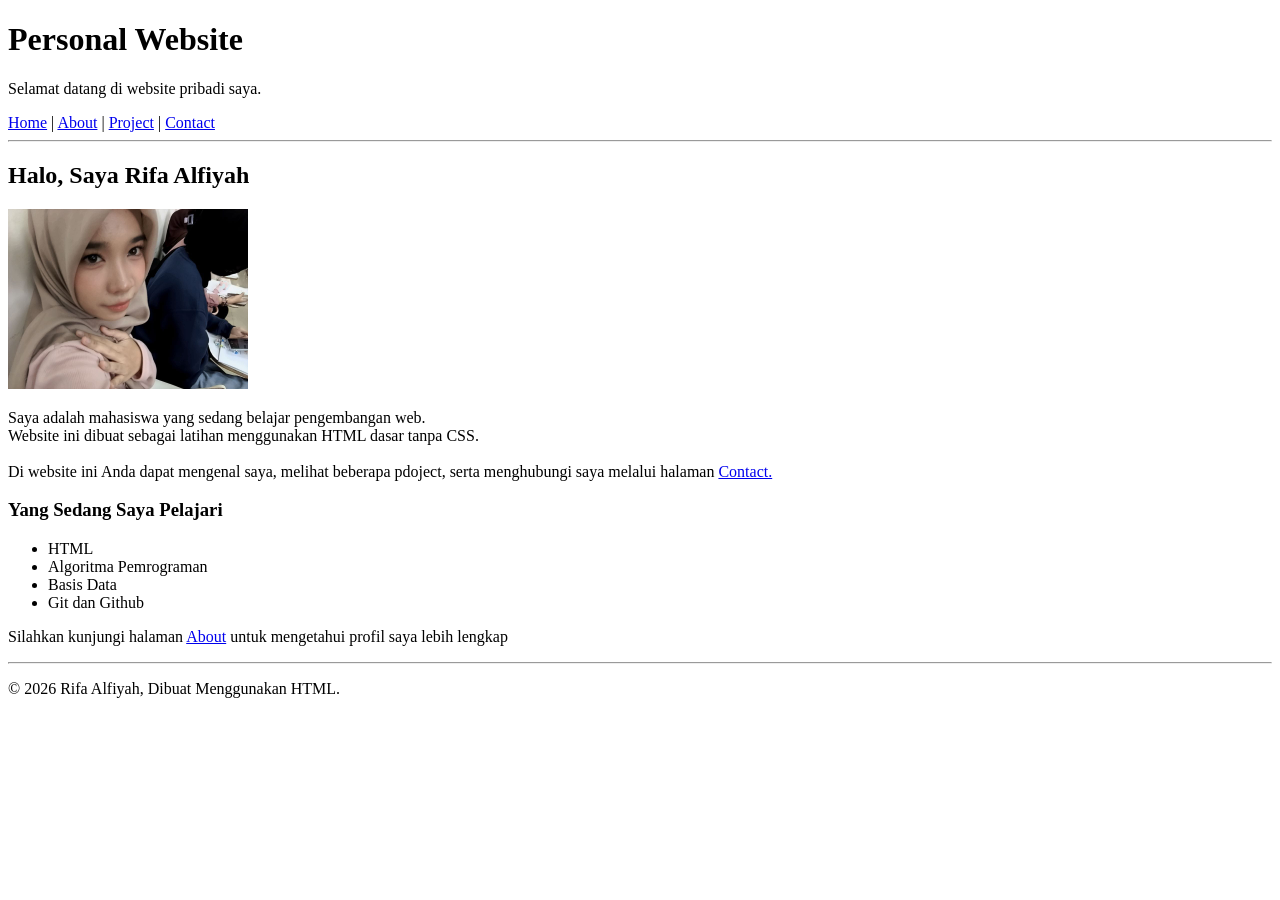
==== index.html @ 35317b88 "commit pertama tgl 09/09/26" ====
<!doctype html>
<html lang="id">
  <head>
    <meta charset="UTF-8" />
    <title>Personal Website</title>
  </head>
  <body>
    <h1>Personal Website</h1>
    <p>Selamat datang di website pribadi saya.</p>
    <nav>
      <a href="index.html">Home</a> | <a href="about.html">About</a> |
      <a href="project.html">Project</a> | <a href="contact.html">Contact</a>
    </nav>
    <hr />
    <h2>Halo, Saya Rifa Alfiyah</h2>
    <img src="assets/ripak.jpeg" alt="Foto Profil" width="240" />
    <p>
      Saya adalah mahasiswa yang sedang belajar pengembangan web.
      <br />
      Website ini dibuat sebagai latihan menggunakan HTML dasar tanpa CSS.
      <br />
      <br />
      Di website ini Anda dapat mengenal saya, melihat beberapa pdoject, serta
      menghubungi saya melalui halaman <a href="contact.html">Contact.</a>
    </p>

    <h3>Yang Sedang Saya Pelajari</h3>
    <ul>
      <li>HTML</li>
      <li>Algoritma Pemrograman</li>
      <li>Basis Data</li>
      <li>Git dan Github</li>
    </ul>
    <p>
      Silahkan kunjungi halaman <a href="about.html">About</a> untuk mengetahui
      profil saya lebih lengkap
    </p>
    <hr />
    <p>© 2026 Rifa Alfiyah, Dibuat Menggunakan HTML.</p>
  </body>
</html>
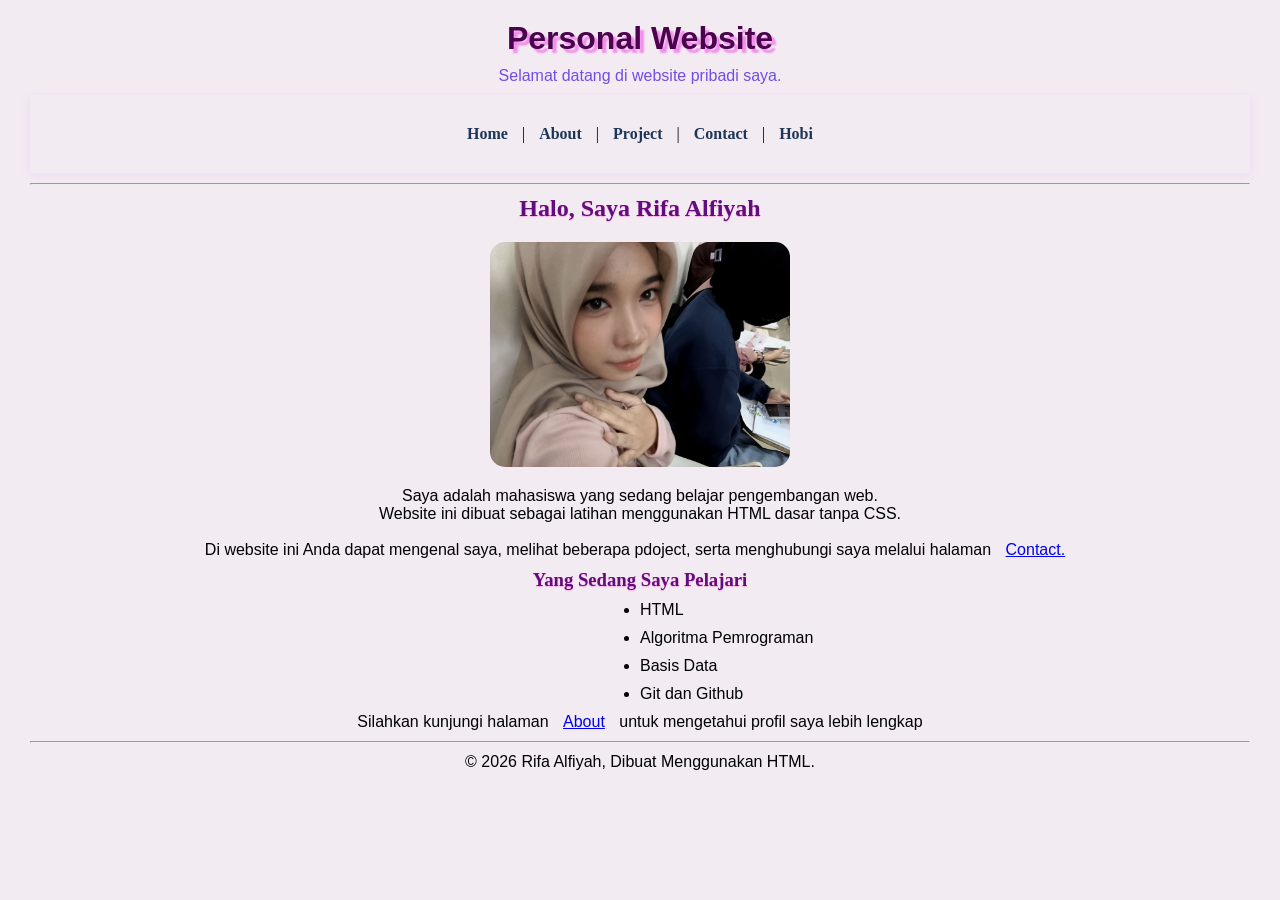
==== commit 76a587a7: "tugas dekorr" ====
--- a/index.html
+++ b/index.html
@@ -3,17 +3,22 @@
   <head>
     <meta charset="UTF-8" />
     <title>Personal Website</title>
+    <link rel="stylesheet" href="style.css" />
   </head>
-  <body>
+  <body id="index">
     <h1>Personal Website</h1>
-    <p>Selamat datang di website pribadi saya.</p>
+    <p class="greeting">Selamat datang di website pribadi saya.</p>
     <nav>
-      <a href="index.html">Home</a> | <a href="about.html">About</a> |
-      <a href="project.html">Project</a> | <a href="contact.html">Contact</a>
+      <div class="nav-link">
+        <a href="index.html">Home</a> | <a href="about.html">About</a> |
+        <a href="project.html">Project</a> |
+        <a href="contact.html">Contact</a> |
+        <a href="hobi.html">Hobi</a>
+      </div>
     </nav>
     <hr />
     <h2>Halo, Saya Rifa Alfiyah</h2>
-    <img src="assets/ripak.jpeg" alt="Foto Profil" width="240" />
+    <img src="assets/ripak.jpeg" alt="Foto Profil" class="fotoprofil" />
     <p>
       Saya adalah mahasiswa yang sedang belajar pengembangan web.
       <br />
@@ -25,14 +30,14 @@
     </p>
 
     <h3>Yang Sedang Saya Pelajari</h3>
-    <ul>
+    <ul class="listbulat">
       <li>HTML</li>
       <li>Algoritma Pemrograman</li>
       <li>Basis Data</li>
       <li>Git dan Github</li>
     </ul>
     <p>
-      Silahkan kunjungi halaman <a href="about.html">About</a> untuk mengetahui
+      Silahkan kunjungi halaman <a href="about.html" clas="back">About</a> untuk mengetahui
       profil saya lebih lengkap
     </p>
     <hr />
--- a/style.css
+++ b/style.css
@@ -0,0 +1,132 @@
+*{
+    margin: 10px;
+}
+
+nav {
+    display: flex;
+    justify-content: center;
+    align-items: center;
+    position: sticky;
+    top: 0;
+    z-index: 10;
+    padding: 20px 8%;
+    background-color: rgba(243, 235, 242);
+    box-shadow: 0 2px 10px rgba(124, 58, 237, 0.08);
+}
+h1{
+    color: rgb(75, 3, 77);
+    text-shadow: 4px 4px 2px rgb(240, 141, 235);
+    text-align: center;
+    font-family: poppins, sans-serif;
+}
+
+h2,h3,h5{   
+    color: rgb(97, 13, 125);
+    text-shadow: 0 1px 1px rgb(255, 170, 229);
+    text-align: center;
+}
+
+p {
+    text-align: center;
+    font-family: Arial, Helvetica, sans-serif;
+}
+
+.greeting {
+    color: rgba(101, 62, 229, 0.918);
+    text-shadow: 1px 1px 1px rgba(246, 245, 245, 0.418);
+    text-align: center;
+    font-family: poppins, sans-serif;
+}
+
+
+.nav-links {
+    display: flex;
+    gap: 30px;
+    align-items: center;
+}
+
+nav a {
+    position: relative;
+    color: #1d3557;
+    font-weight: 600;
+    text-decoration: none;
+    padding: 8px 0;
+    transition: all 0.3s ease;
+}
+
+nav a::after {
+    content: "";
+    position: absolute;
+    left: 0;
+    bottom: -4px;
+    width: 0;
+    height: 2px;
+    background: #7c3aed;
+    transition: width 0.3s ease;
+}
+
+nav a:hover {
+    color: #7c3aed;
+    transform: translateY(-3px);
+}
+
+nav a:hover::after {
+    width: 100%;
+}
+
+.fotoprofil {
+    width: 300px;
+    border-radius: 15px;
+    display: block;
+    margin: 20px auto;
+}
+
+.listbulat {
+    padding-left: 600px;
+    font-family: Arial, Helvetica, sans-serif;
+}
+#index{
+    background: linear-gradient(to bottom, rgb(243, 235, 242), rgb(243, 235, 242), rgba(243, 235, 242));
+}
+#about{
+    background: linear-gradient(to bottom, rgb(243, 235, 242), rgb(243, 235, 242), rgba(243, 235, 242));
+}
+#contact{
+    background: linear-gradient(to bottom, rgb(243, 235, 242), rgb(243, 235, 242), rgba(243, 235, 242));
+}
+#project{
+    background: linear-gradient(to bottom, rgb(243, 235, 242), rgb(243, 235, 242), rgba(243, 235, 242));
+}
+#hobi{
+    background: linear-gradient(to bottom, rgb(243, 235, 242), rgb(243, 235, 242), rgba(243, 235, 242));
+}
+
+.fotoprojek{
+    width: 200px;
+    border-radius: 15px;
+    display: block;
+    margin: 20px auto;
+}
+
+.tabel {
+    align-items: center;
+    margin-left: auto;
+    margin-right: auto;
+}
+
+.back {
+    display: inline-block;
+    margin: 20px 0;
+    padding: 10px 20px;
+    background-color: rgb(97, 13, 125);
+    color: white;
+    text-decoration: none;
+    border-radius: 10px;
+    font-weight: bold;
+    transition: 0.3s;
+}
+
+.back:hover {
+    background-color: rgb(75, 3, 77);
+    transform: translateY(-3px);
+}
